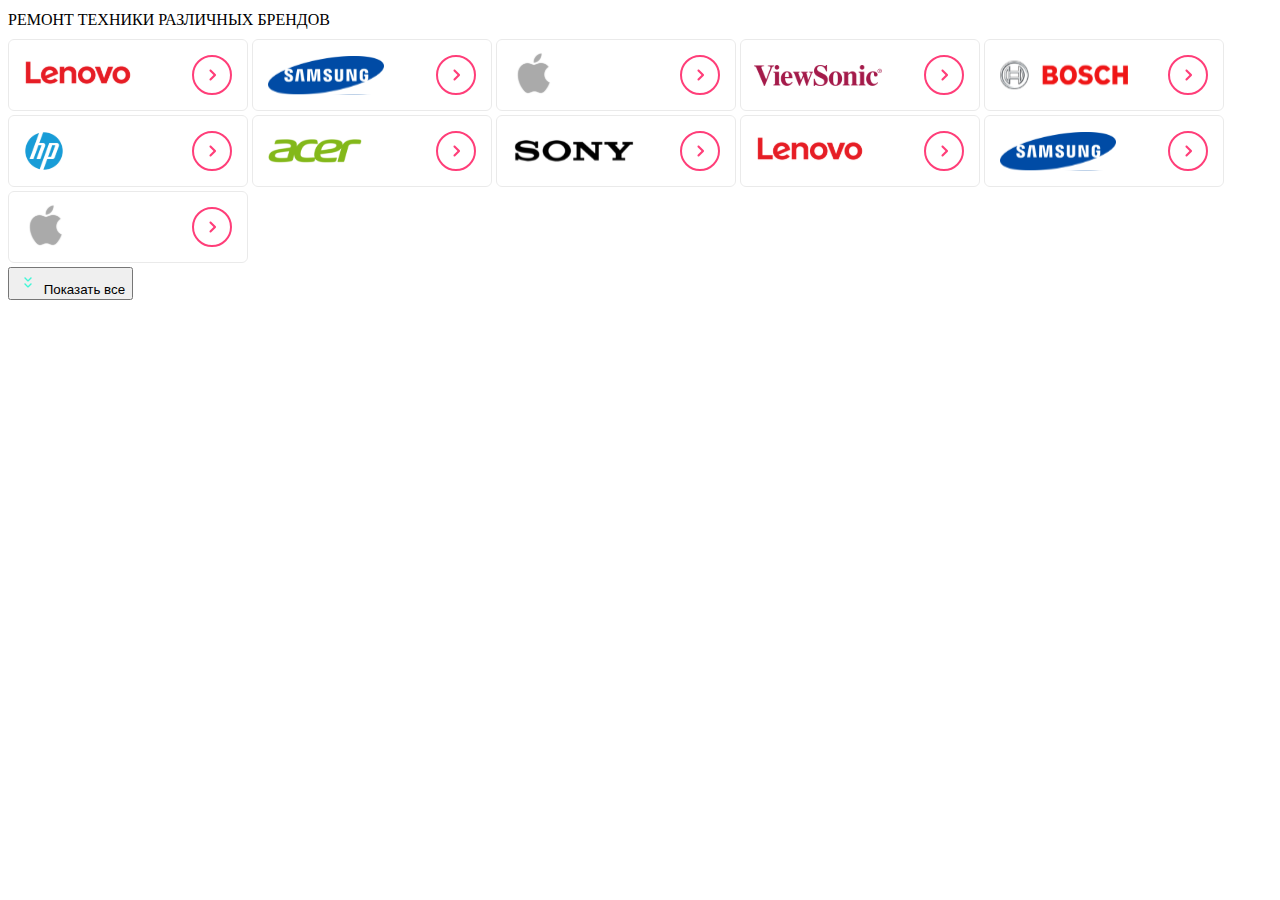
==== 1.5/index.html @ f13bade8 "create boilerplate without swipers" ====
<!DOCTYPE html>
<html lang="en">
<head>
    <meta charset="UTF-8">
    <meta http-equiv="X-UA-Compatible" content="IE=edge">
    <meta name="viewport" content="width=device-width, initial-scale=1.0">
    <title>one point six 1.6</title>
    <link rel="stylesheet" href="style.css">
    <link rel="stylesheet" media="screen and (max-width: 767px)" href="mobile.css">
    <link rel="stylesheet" media="screen and (min-width: 768px) and (max-width: 1199px)" href="tablets.css">
    <link rel="stylesheet" media="screen and (min-width: 1200px)" href="desktop.css">
    <link
    rel="stylesheet"
    href="https://unpkg.com/swiper@8/swiper-bundle.min.css"/>
    <script src="script.js"></script>
    <script src="https://unpkg.com/swiper@8/swiper-bundle.min.js" defer></script>

</head>
<body>
    <div class="wrapper-header">
        <h1 class="wrapper-header__title">Ремонт техники различных брендов</h1>
    </div>
    <main>
        <div class="labels">
            <div class="labels__swiper-wrapper">
                <img src="lenovo.svg" alt="lenovo logo" class="labels__lenovo">
                <img src="samsung.svg" alt="samsung logo" class="labels__samsung">
                <img src="ringo.svg" alt="apple logo" class="labels__apple">
                <img src="viewSonic.svg" alt="view sonic logo" class="labels__view-sonic">
                <img src="bosch.svg" alt="bosch logo" class="labels__bosch">
                <img src="hp.svg" alt="hp logo" class="labels__hp">
                <img src="acer.svg" alt="acer logo" class="labels__acer">
                <img src="sony.svg" alt="sony logo" class="labels__sony">
                <img src="lenovo.svg" alt="lenovo logo" class="labels__lenovo">
                <img src="samsung2.svg" alt="samsung logo" class="labels__samsung2">
                <img src="ringo2.svg" alt="apple logo" class="labels__apple">
            </div>

        </div>
        <button class="btn">
            <img src="expand.svg" alt="expand logo" class="btn__expand">
            <span class="btn__text">Показать все</span>
        </button>
    </main>
</body>
</html>
---- 1.5/style.css ----
.wrapper-header__title{
    font-size: 16px;
    font-family: "TT Lakes",serif;
    font-weight: normal;
    text-transform: uppercase;
    @font-face {font-family: "TT Lakes"; src: url("/TT-Lakes-Font/TT Lakes Medium.otf");} 
}
---- 1.5/mobile.css ----
.btn{
    display: none;
    visibility: hidden;
}
.labels{
    display: none;
    visibility: hidden;
}
---- 1.5/tablets.css ----
.btn__expand{
    transform: rotate(180deg);
}
---- 1.5/desktop.css ----
.wrapper{
    background-color: rgb(37, 29, 29);
}
.btn__expand{
    transform: rotate(180deg);
}
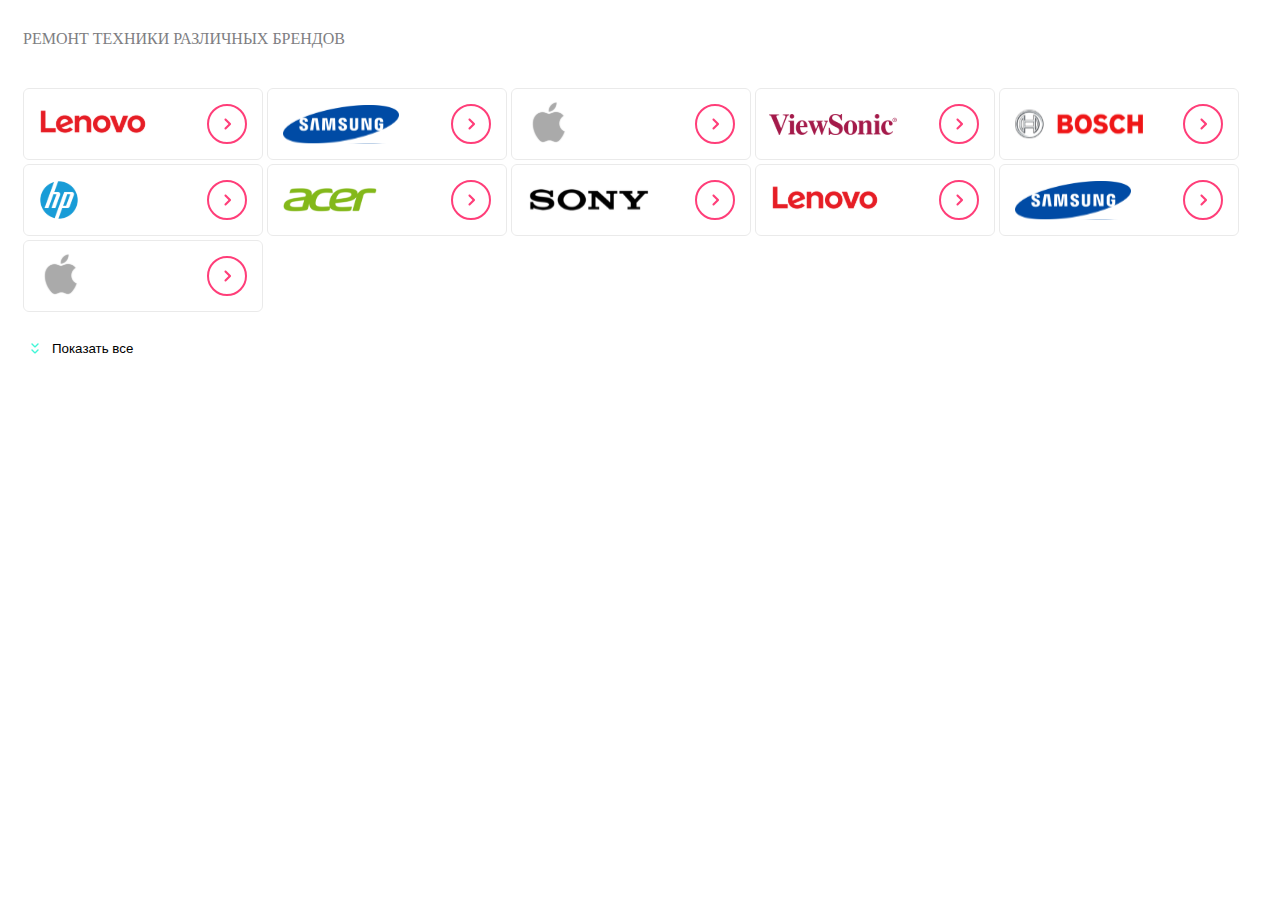
==== commit d521460c: "align items by left margin" ====
--- a/1.5/index.html
+++ b/1.5/index.html
@@ -12,14 +12,19 @@
     <link
     rel="stylesheet"
     href="https://unpkg.com/swiper@8/swiper-bundle.min.css"/>
-    <script src="script.js"></script>
+    
     <script src="https://unpkg.com/swiper@8/swiper-bundle.min.js" defer></script>
+    <script src="script.js" defer></script>
 
 </head>
 <body>
     <div class="wrapper-header">
         <h1 class="wrapper-header__title">Ремонт техники различных брендов</h1>
     </div>
+
+        
+
+
     <main>
         <div class="labels">
             <div class="labels__swiper-wrapper">
@@ -36,10 +41,46 @@
                 <img src="ringo2.svg" alt="apple logo" class="labels__apple">
             </div>
 
+
+
+        </div> 
+
+        <!--for mobile swipers-->
+        <div class="swiper">
+            <!-- Additional required wrapper -->
+            <div class="swiper-wrapper">
+            <!-- Slides -->
+            <div class="swiper-slide"><img src="lenovo.svg" alt="lenovo logo" class="labels__lenovo"></div>
+            <div class="swiper-slide"><img src="samsung.svg" alt="samsung logo" class="labels__samsung"></div>
+            <div class="swiper-slide"><img src="ringo.svg" alt="apple logo" class="labels__apple"></div>
+            <div class="swiper-slide"><img src="viewSonic.svg" alt="view sonic logo" class="labels__view-sonic"></div>
+            <div class="swiper-slide"><img src="bosch.svg" alt="bosch logo" class="labels__bosch"></div>
+            <div class="swiper-slide"><img src="hp.svg" alt="hp logo" class="labels__hp"></div>
+            <div class="swiper-slide"><img src="acer.svg" alt="acer logo" class="labels__acer"></div>
+            <div class="swiper-slide"><img src="sony.svg" alt="sony logo" class="labels__sony"></div>
+            <div class="swiper-slide"><img src="lenovo.svg" alt="lenovo logo" class="labels__lenovo"></div>
+            <div class="swiper-slide"><img src="samsung2.svg" alt="samsung logo" class="labels__samsung2"></div>
+            <div class="swiper-slide"><img src="ringo2.svg" alt="apple logo" class="labels__apple"></div>
+            
+            </div>
+            <!-- If we need pagination -->
+            <div class="swiper-pagination"></div>
+        
+            <!-- If we need navigation buttons -->
+            <div class="swiper-button-prev"></div>
+            <div class="swiper-button-next"></div>
+        
+            <!-- If we need scrollbar -->
+            <div class="swiper-scrollbar"></div>
         </div>
+        
+
+
         <button class="btn">
-            <img src="expand.svg" alt="expand logo" class="btn__expand">
-            <span class="btn__text">Показать все</span>
+            <div class="btn__wrapper">
+                <img src="expand.svg" alt="expand logo" class="btn__expand">
+                <span class="btn__text">Показать все</span>
+            </div>
         </button>
     </main>
 </body>
--- a/1.5/style.css
+++ b/1.5/style.css
@@ -1,7 +1,53 @@
+html {
+    box-sizing: border-box;
+  }
+  *, *:before, *:after {
+    box-sizing: inherit;
+  }
+
 .wrapper-header__title{
     font-size: 16px;
     font-family: "TT Lakes",serif;
     font-weight: normal;
     text-transform: uppercase;
     @font-face {font-family: "TT Lakes"; src: url("/TT-Lakes-Font/TT Lakes Medium.otf");} 
+}
+
+.wrapper-header__title{
+    color:#7e7e82;
+    margin-bottom: 40px;
+    margin-top: 30px;
+    margin-left: 15px;
+
+}
+button.btn{
+    border: none;
+    outline: none;
+    padding:0;
+    border-image: none;
+    background-color: #fff;
+}
+
+.btn__wrapper{
+    background-color: #fff;
+    border: none;
+    outline: none;
+    padding: 0;
+    display: flex;
+    align-items: center;
+    column-gap: 5px;
+    margin-left: 15px;
+    
+
+    
+}
+
+
+.btn__expand, .btn__text{
+    padding: none;
+}
+
+.labels{
+    margin-bottom: 20px;
+    margin-left: 15px;
 }--- a/1.5/mobile.css
+++ b/1.5/mobile.css
@@ -5,4 +5,8 @@
 .labels{
     display: none;
     visibility: hidden;
+}
+.swiper-wrapper{
+    margin-left: 20px;
+    margin-bottom: 40px;
 }--- a/1.5/tablets.css
+++ b/1.5/tablets.css
@@ -1,3 +1,8 @@
 .btn__expand{
     transform: rotate(180deg);
+}
+
+.swiper{
+    display: none;
+    visibility: hidden;
 }--- a/1.5/desktop.css
+++ b/1.5/desktop.css
@@ -3,4 +3,9 @@
 }
 .btn__expand{
     transform: rotate(180deg);
+}
+
+.swiper{
+    display: none;
+    visibility: hidden;
 }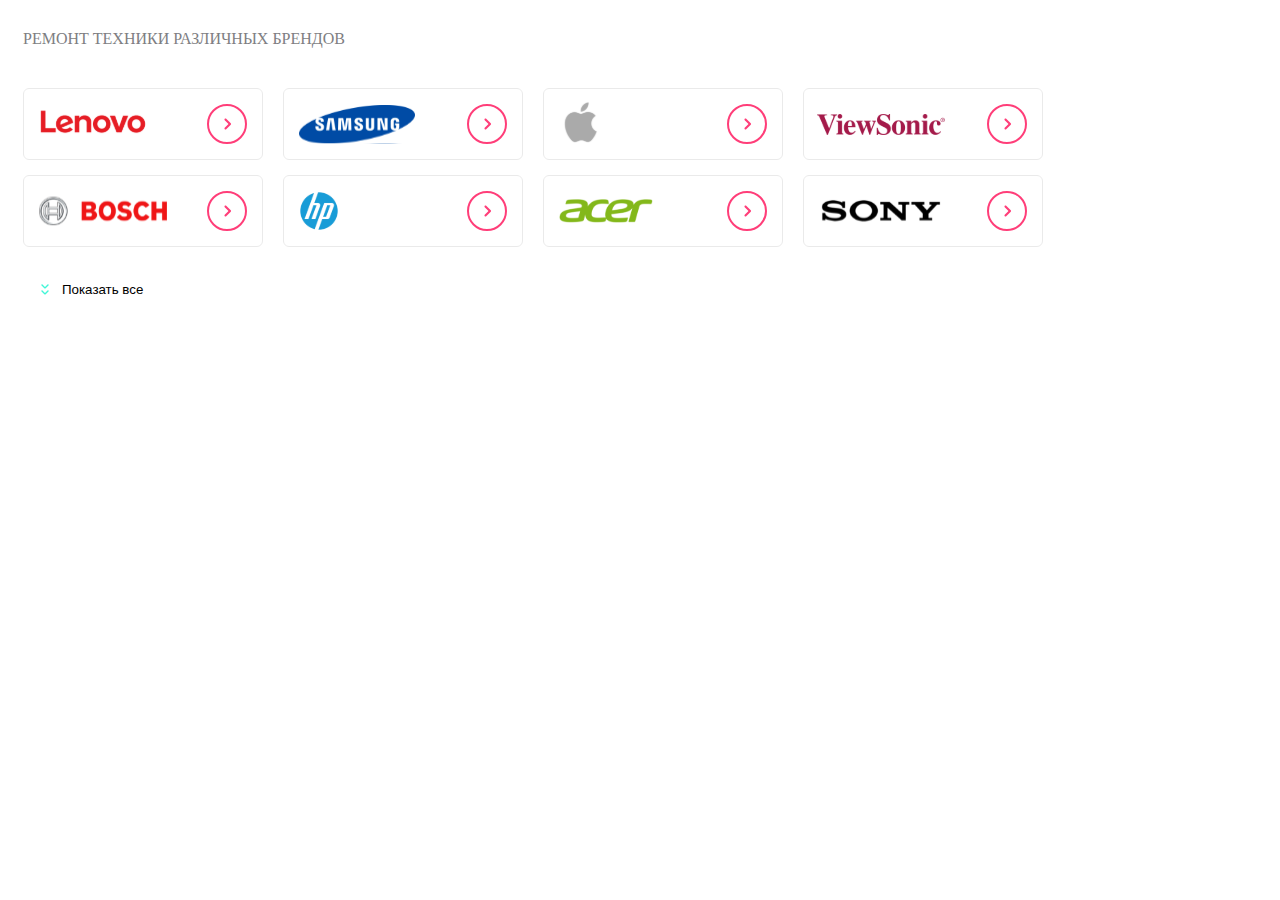
==== commit 26e0f0c6: "make button responsive in desktop screen" ====
--- a/1.5/index.html
+++ b/1.5/index.html
@@ -13,6 +13,7 @@
     rel="stylesheet"
     href="https://unpkg.com/swiper@8/swiper-bundle.min.css"/>
     
+    <script src="https://ajax.googleapis.com/ajax/libs/jquery/3.6.0/jquery.min.js"></script>
     <script src="https://unpkg.com/swiper@8/swiper-bundle.min.js" defer></script>
     <script src="script.js" defer></script>
 
@@ -27,7 +28,7 @@
 
     <main>
         <div class="labels">
-            <div class="labels__swiper-wrapper">
+            <div class="labels__wrapper">
                 <img src="lenovo.svg" alt="lenovo logo" class="labels__lenovo">
                 <img src="samsung.svg" alt="samsung logo" class="labels__samsung">
                 <img src="ringo.svg" alt="apple logo" class="labels__apple">
@@ -36,9 +37,9 @@
                 <img src="hp.svg" alt="hp logo" class="labels__hp">
                 <img src="acer.svg" alt="acer logo" class="labels__acer">
                 <img src="sony.svg" alt="sony logo" class="labels__sony">
-                <img src="lenovo.svg" alt="lenovo logo" class="labels__lenovo">
+                <img src="lenovo.svg" alt="lenovo logo" class="labels__lenovo2">
                 <img src="samsung2.svg" alt="samsung logo" class="labels__samsung2">
-                <img src="ringo2.svg" alt="apple logo" class="labels__apple">
+                <img src="ringo2.svg" alt="apple logo" class="labels__apple2">
             </div>
 
 
--- a/1.5/style.css
+++ b/1.5/style.css
@@ -31,23 +31,34 @@
 .btn__wrapper{
     background-color: #fff;
     border: none;
-    outline: none;
-    padding: 0;
+
+    padding: 10px;
     display: flex;
     align-items: center;
     column-gap: 5px;
     margin-left: 15px;
+
     
 
     
 }
-
+.btn__wrapper:hover{
+    outline: #41f6d7;
+   border: 1px solid #41f6d7;
+   padding: 10px;
+}
 
 .btn__expand, .btn__text{
     padding: none;
 }
 
-.labels{
+.labels__wrapper{
+    display: flex;
+    flex-wrap: wrap;
     margin-bottom: 20px;
     margin-left: 15px;
-}+    column-gap: 20px;
+    row-gap: 15px;
+}
+
+
--- a/1.5/desktop.css
+++ b/1.5/desktop.css
@@ -8,4 +8,9 @@
 .swiper{
     display: none;
     visibility: hidden;
-}+}
+.labels__lenovo2, .labels__samsung2, .labels__apple2{
+   display: none;
+   visibility: hidden;
+   
+}
